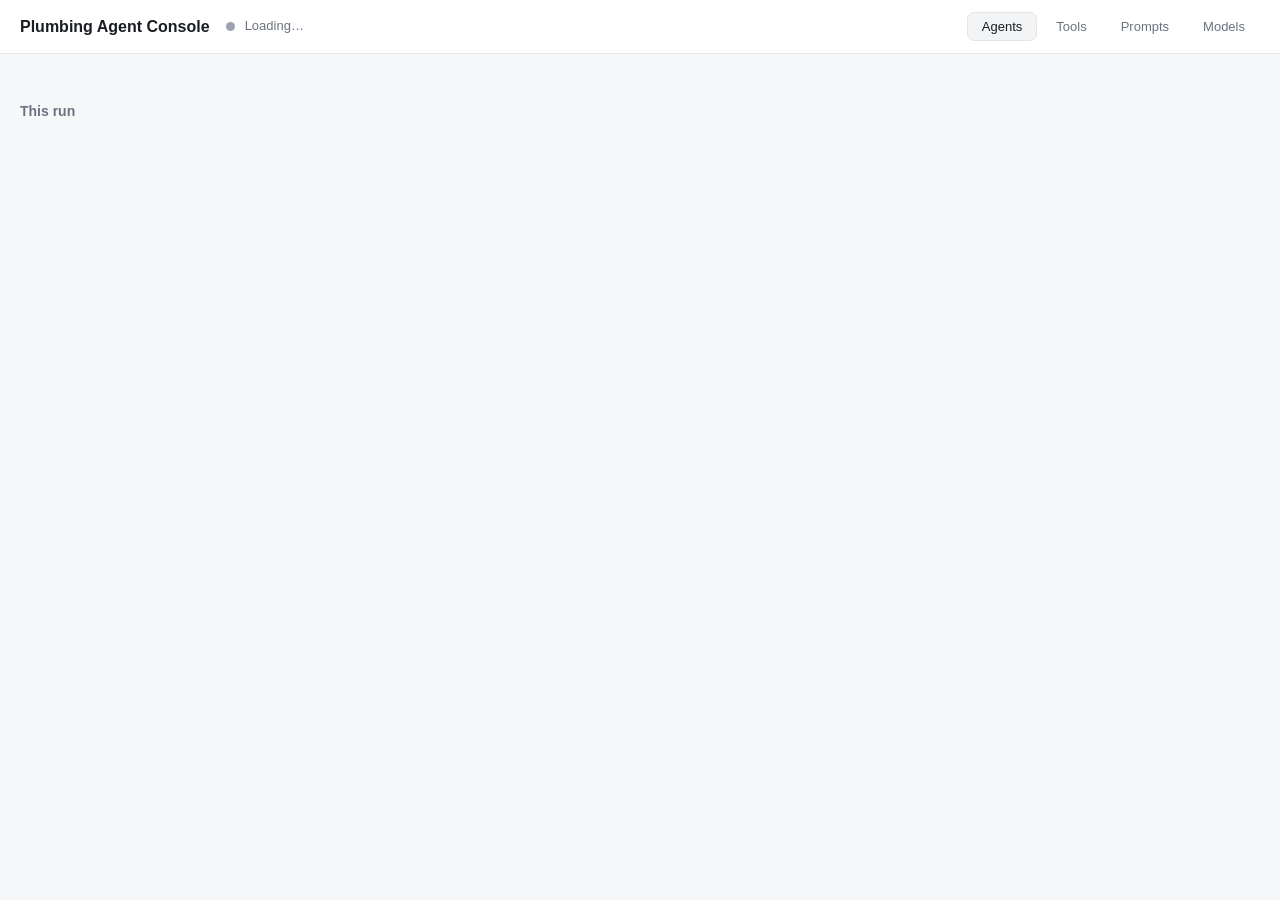
==== src/plumbing/dashboard/index.html @ 82ad8d97 "Multi-agent customer service system with self-healing prompt tests Splits one oversized customer-ser" ====
<!doctype html>
<html lang="en">
<head>
<meta charset="utf-8">
<meta name="viewport" content="width=device-width, initial-scale=1">
<title>Plumbing Agent Console</title>
<style>
  :root {
    --bg: #f6f7f9; --panel: #fff; --border: #e2e5ea; --text: #1a1d21;
    --muted: #6b7280; --accent: #2563eb; --ok: #16a34a; --warn: #d97706;
    --idle: #9ca3af; --danger: #dc2626; --code: #f3f4f6; --planned: #8b5cf6;
  }
  @media (prefers-color-scheme: dark) {
    :root {
      --bg: #0f1115; --panel: #171a20; --border: #2a2f39; --text: #e5e7eb;
      --muted: #9ca3af; --accent: #60a5fa; --ok: #4ade80; --warn: #fbbf24;
      --idle: #6b7280; --danger: #f87171; --code: #1f242c; --planned: #a78bfa;
    }
  }
  * { box-sizing: border-box; }
  body {
    margin: 0; background: var(--bg); color: var(--text);
    font: 14px/1.6 -apple-system, BlinkMacSystemFont, "Segoe UI", Roboto, sans-serif;
  }
  header {
    position: sticky; top: 0; z-index: 10; background: var(--panel);
    border-bottom: 1px solid var(--border); padding: 12px 20px;
    display: flex; align-items: center; gap: 16px; flex-wrap: wrap;
  }
  h1 { font-size: 16px; margin: 0; font-weight: 650; }
  .runbar { display: flex; align-items: center; gap: 10px; font-size: 13px; color: var(--muted); }
  .beat { width: 9px; height: 9px; border-radius: 50%; background: var(--idle); }
  .beat.live { background: var(--ok); animation: pulse 1.2s infinite; }
  @keyframes pulse { 0%,100% { opacity: 1 } 50% { opacity: .25 } }
  nav { margin-left: auto; display: flex; gap: 4px; }
  nav button {
    background: transparent; border: 1px solid transparent; color: var(--muted);
    padding: 6px 14px; border-radius: 7px; cursor: pointer; font-size: 13px;
  }
  nav button.on { background: var(--code); color: var(--text); border-color: var(--border); }
  main { padding: 20px; max-width: 1400px; margin: 0 auto; }
  .grid { display: grid; gap: 14px; grid-template-columns: repeat(auto-fill, minmax(340px, 1fr)); }
  .card { background: var(--panel); border: 1px solid var(--border); border-radius: 11px; padding: 15px; }
  .card.working { border-color: var(--ok); box-shadow: 0 0 0 1px var(--ok); }
  .card h3 { margin: 0; font-size: 15px; display: flex; align-items: center; gap: 8px; flex-wrap: wrap; }
  .dot { width: 9px; height: 9px; border-radius: 50%; background: var(--idle); flex: none; }
  .dot.working { background: var(--ok); animation: pulse 1.2s infinite; }
  .dot.done { background: var(--accent); }
  .tag { font-size: 11px; padding: 2px 7px; border-radius: 20px; border: 1px solid var(--border); color: var(--muted); font-weight: 500; }
  .tag.stub { color: var(--warn); border-color: var(--warn); }
  .tag.entry { color: var(--accent); border-color: var(--accent); }
  .tag.live { color: var(--ok); border-color: var(--ok); }
  .tag.mocked { color: var(--warn); border-color: var(--warn); }
  .tag.planned { color: var(--planned); border-color: var(--planned); }
  .desc { color: var(--muted); font-size: 13px; margin: 9px 0 12px; }
  .meta { display: flex; gap: 14px; font-size: 12px; color: var(--muted); flex-wrap: wrap; }
  .meta b { color: var(--text); font-weight: 600; }
  .chips { margin-top: 10px; display: flex; flex-wrap: wrap; gap: 4px; align-items: center; }
  .chip {
    font-size: 11px; background: var(--code); border-radius: 5px; padding: 2px 6px;
    color: var(--muted); font-family: ui-monospace, monospace;
    display: inline-flex; align-items: center; gap: 5px;
  }
  .chip .x { cursor: pointer; color: var(--danger); font-weight: 700; opacity: .6; }
  .chip .x:hover { opacity: 1; }
  .chip.glob { border: 1px dashed var(--accent); color: var(--accent); }
  .label { font-size: 11px; color: var(--muted); text-transform: uppercase; letter-spacing: .04em; margin-top: 12px; }
  .actions { margin-top: 12px; display: flex; gap: 7px; flex-wrap: wrap; }
  button.act {
    font-size: 12px; padding: 5px 11px; border-radius: 6px; cursor: pointer;
    border: 1px solid var(--border); background: var(--panel); color: var(--text);
  }
  button.act:hover { border-color: var(--accent); color: var(--accent); }
  button.primary { background: var(--accent); color: #fff; border-color: var(--accent); }
  button.primary:disabled { opacity: .5; cursor: not-allowed; }
  .hidden { display: none; }
  .editorhead { display: flex; align-items: center; gap: 12px; margin-bottom: 10px; flex-wrap: wrap; }
  select, input[type=text], input[type=number] {
    background: var(--panel); color: var(--text); border: 1px solid var(--border);
    border-radius: 6px; padding: 6px 9px; font-size: 13px; max-width: 100%;
  }
  textarea {
    width: 100%; min-height: 62vh; background: var(--code); color: var(--text);
    border: 1px solid var(--border); border-radius: 9px; padding: 14px;
    font: 13px/1.65 ui-monospace, SFMono-Regular, Menlo, monospace; resize: vertical;
  }
  .tablewrap { overflow-x: auto; }
  table { width: 100%; border-collapse: collapse; font-size: 13px; }
  th, td { text-align: left; padding: 9px 10px; border-bottom: 1px solid var(--border); vertical-align: top; }
  th { color: var(--muted); font-weight: 600; font-size: 12px; white-space: nowrap; }
  td code { font-family: ui-monospace, monospace; font-size: 12px; white-space: nowrap; }
  .note {
    background: var(--code); border-left: 3px solid var(--warn);
    padding: 11px 14px; border-radius: 0 8px 8px 0; font-size: 13px;
    color: var(--muted); margin: 14px 0;
  }
  .toast {
    position: fixed; bottom: 22px; right: 22px; padding: 11px 18px; border-radius: 9px;
    background: var(--ok); color: #fff; font-size: 13px; opacity: 0;
    transition: opacity .25s; pointer-events: none; z-index: 50; max-width: 60vw;
  }
  .toast.show { opacity: 1; }
  .toast.err { background: var(--danger); }
  h2 { font-size: 14px; margin: 26px 0 10px; color: var(--muted); font-weight: 600; }
  h2:first-child { margin-top: 0; }
  code { font-family: ui-monospace, monospace; background: var(--code); padding: 1px 5px; border-radius: 4px; font-size: 12px; }
  .filters { display: flex; gap: 8px; align-items: center; margin-bottom: 14px; flex-wrap: wrap; }
  .counts { display: flex; gap: 14px; font-size: 12px; color: var(--muted); margin-left: auto; }
</style>
</head>
<body>
<header>
  <h1>Plumbing Agent Console</h1>
  <div class="runbar">
    <span class="beat" id="beat"></span>
    <span id="runinfo">Loading…</span>
  </div>
  <nav>
    <button class="on" data-tab="agents">Agents</button>
    <button data-tab="tools">Tools</button>
    <button data-tab="prompts">Prompts</button>
    <button data-tab="settings">Models</button>
  </nav>
</header>

<main>
  <!-- ============================ AGENTS ============================ -->
  <section id="tab-agents">
    <div class="grid" id="agentgrid"></div>
    <h2>This run</h2>
    <div class="tablewrap"><table id="runtable"><tbody></tbody></table></div>
  </section>

  <!-- ============================ TOOLS ============================= -->
  <section id="tab-tools" class="hidden">
    <div class="filters">
      <input type="text" id="toolsearch" placeholder="Filter by name or description…" style="width:280px">
      <select id="statusfilter">
        <option value="">All statuses</option>
        <option value="live">Live only</option>
        <option value="mocked">Mocked only</option>
        <option value="planned">Planned only</option>
      </select>
      <div class="counts" id="toolcounts"></div>
    </div>
    <div class="note">
      <b>live</b> — wired to a real backend, actions have real effects.
      <b>mocked</b> — a simulator; safe to test against, nothing leaves the process.
      <b>planned</b> — specified but not built, not callable and not grantable.
      Statuses come from <code>config/tool_catalog.yaml</code>; promote a tool to
      <code>live</code> there once its real adapter exists.
    </div>
    <div class="tablewrap"><table id="tooltable"></table></div>
  </section>

  <!-- =========================== PROMPTS ============================ -->
  <section id="tab-prompts" class="hidden">
    <div class="editorhead">
      <select id="fileselect"></select>
      <span id="filemeta" style="color:var(--muted);font-size:12px"></span>
      <button class="act primary" id="save" disabled>Save</button>
      <button class="act" id="reload">Discard changes</button>
    </div>
    <div class="note">
      Saving writes straight to the file under <code>agents/</code> and records a
      timestamped snapshot in <code>prompt_history/</code>, so it can be rolled back.
      The self-healing loop edits the same files — avoid editing here while a loop is running.
    </div>
    <textarea id="editor" spellcheck="false"></textarea>
  </section>

  <!-- =========================== SETTINGS =========================== -->
  <section id="tab-settings" class="hidden">
    <h2>Provider</h2>
    <div class="tablewrap"><table>
      <tbody>
        <tr><th style="width:200px">base_url</th><td><input type="text" id="baseurl" style="width:340px"></td></tr>
        <tr><th>Timeout (seconds)</th><td><input type="number" id="timeout" style="width:110px"></td></tr>
        <tr><th>Max retries</th><td><input type="number" id="retries" style="width:110px"></td></tr>
        <tr><th>API key</th><td id="keystatus"></td></tr>
      </tbody>
    </table></div>

    <div class="note">
      This console neither displays nor accepts an API key — a plaintext credential should
      not travel through a web form. To change it, edit the project's <code>.env</code> file
      and restart anything currently running.
    </div>

    <h2>Models by role</h2>
    <div class="tablewrap"><table>
      <thead><tr><th>Role</th><th>Used for</th><th>Model</th><th>Temperature</th><th>Max tokens</th></tr></thead>
      <tbody id="rolerows"></tbody>
    </table></div>

    <h2>Doctor backend</h2>
    <div class="tablewrap"><table><tbody id="doctorrows"></tbody></table></div>

    <h2>Run limits</h2>
    <div class="tablewrap"><table><tbody id="limitrows"></tbody></table></div>

    <div style="margin-top:16px">
      <button class="act primary" id="savellm">Save model settings</button>
    </div>
  </section>
</main>

<div class="toast" id="toast"></div>

<script>
const ROLE_USE = {
  agent: "Business agents (intake / small_job / …)",
  customer: "Simulated customer (high temperature for variety)",
  technician: "Simulated technician",
  supervisor: "Simulated supervisor",
  judge: "LLM judge (verdicts must be stable, so temperature 0)",
  doctor: "Only used when the doctor backend is 'openai'",
};
const STATUS_TEXT = { working: "working", standby: "standby", done: "finished" };

let state = null, tools = null, currentFile = null, original = "", dirty = false;

const $ = (id) => document.getElementById(id);
const esc = (s) => String(s ?? "").replace(/[&<>"]/g, (c) =>
  ({ "&": "&amp;", "<": "&lt;", ">": "&gt;", '"': "&quot;" }[c]));

function toast(msg, isError) {
  const el = $("toast");
  el.textContent = msg;
  el.className = "toast show" + (isError ? " err" : "");
  setTimeout(() => (el.className = "toast"), 3200);
}

async function api(path, body) {
  const res = await fetch(path, body ? {
    method: "POST", headers: { "Content-Type": "application/json" },
    body: JSON.stringify(body),
  } : undefined);
  return res.json();
}

// ---------------- tabs ----------------
document.querySelectorAll("nav button").forEach((btn) => {
  btn.onclick = () => {
    document.querySelectorAll("nav button").forEach((b) => b.classList.remove("on"));
    btn.classList.add("on");
    ["agents", "tools", "prompts", "settings"].forEach((t) =>
      $("tab-" + t).classList.toggle("hidden", t !== btn.dataset.tab));
    if (btn.dataset.tab === "tools") loadTools();
  };
});

// ---------------- state ----------------
async function refresh() {
  try { state = await api("/api/state"); } catch (e) { return; }
  renderRunbar();
  renderAgents();
  if (!currentFile) initPrompts();
  if (!$("baseurl").value) renderSettings();
}

function renderRunbar() {
  const live = state.live || {};
  $("beat").className = "beat" + (live.running ? " live" : "");
  if (live.running) {
    $("runinfo").textContent =
      `Running ${live.scenario_id} · ${live.active_agent || "—"} working · turn ${live.turn || 0}` +
      ` · last tool ${live.last_tool || "—"}`;
  } else if (live.scenario_id) {
    const r = live.result === "pass" ? "passed" : live.result === "fail" ? "failed" : "ended";
    $("runinfo").textContent = `Idle · last run ${live.scenario_id} ${r}`;
  } else {
    $("runinfo").textContent = "Idle · no scenario has run yet";
  }
}

function renderAgents() {
  $("agentgrid").innerHTML = state.agents.map((a) => `
    <div class="card ${a.status === "working" ? "working" : ""}">
      <h3>
        <span class="dot ${a.status}"></span>${esc(a.name)}
        ${a.is_entry ? '<span class="tag entry">entry</span>' : ""}
        ${a.is_stub ? '<span class="tag stub">scaffold</span>' : '<span class="tag">implemented</span>'}
        <span style="margin-left:auto;font-size:12px;color:var(--muted);font-weight:400">
          ${STATUS_TEXT[a.status]}</span>
      </h3>
      <div class="desc">${esc(a.description)}</div>
      <div class="meta">
        <span>prompt <b>${a.prompt_chars}</b> chars</span>
        <span>assembled <b>${a.assembled_chars}</b></span>
        <span>tools <b>${a.tools.length}</b></span>
        <span>this run <b>${a.turns}</b> turns / <b>${a.tool_calls}</b> calls</span>
      </div>
      ${a.tool_error ? `<div class="desc" style="color:var(--danger)">Allow-list error: ${esc(a.tool_error)}</div>` : ""}

      <div class="label">Granted tools (${a.patterns.length} rules → ${a.tools.length} tools)</div>
      <div class="chips" id="grants-${esc(a.name)}">
        ${a.patterns.map((p) => `<span class="chip ${p.includes("*") ? "glob" : ""}">${esc(p)}<span class="x"
             onclick="removeTool('${esc(a.name)}','${esc(p)}')" title="Revoke">&times;</span></span>`).join("")}
      </div>
      <div class="chips">
        <select id="addsel-${esc(a.name)}" style="font-size:12px;max-width:230px"></select>
        <button class="act" onclick="addTool('${esc(a.name)}')">Grant</button>
      </div>

      ${a.handoff_to.length
        ? `<div class="label">Can hand off to</div><div class="chips">${a.handoff_to
            .map((t) => `<span class="chip">${esc(t)}</span>`).join("")}</div>`
        : `<div class="label">Handoff</div><div class="chips"><span class="chip">none — must finish the job itself</span></div>`}

      <div class="actions">
        <button class="act" onclick="openFile('${esc(a.prompt_file)}')">Edit prompt</button>
        <button class="act" onclick="showAssembled('${esc(a.name)}')">View assembled</button>
      </div>
    </div>`).join("");
  populateAddSelects();
}

// ---------------- tool grants ----------------
async function ensureTools() {
  if (!tools) tools = await api("/api/tools");
  return tools;
}

async function populateAddSelects() {
  const data = await ensureTools();
  const grantable = data.tools.filter((t) => t.grantable).map((t) => t.name);
  const namespaces = [...new Set(grantable.map((n) => n.split(".")[0]))];
  for (const agent of state.agents) {
    const sel = $("addsel-" + agent.name);
    if (!sel) continue;
    const held = new Set(agent.tools);
    const options = [
      ...namespaces.map((ns) => `${ns}.*`),
      ...grantable.filter((n) => !held.has(n)),
    ].filter((v) => !agent.patterns.includes(v));
    sel.innerHTML = `<option value="">Add a tool or namespace…</option>` +
      options.map((o) => `<option value="${esc(o)}">${esc(o)}</option>`).join("");
  }
}

window.addTool = async (agent) => {
  const sel = $("addsel-" + agent);
  const value = sel && sel.value;
  if (!value) return toast("Pick a tool first", true);
  const row = state.agents.find((a) => a.name === agent);
  await writeGrants(agent, [...row.patterns, value]);
};

window.removeTool = async (agent, pattern) => {
  const row = state.agents.find((a) => a.name === agent);
  const next = row.patterns.filter((p) => p !== pattern);
  if (!next.length) return toast("An agent needs at least one tool", true);
  await writeGrants(agent, next);
};

async function writeGrants(agent, patterns) {
  const res = await api("/api/agent-tools", { agent, tools: patterns });
  if (res.error) return toast(res.error, true);
  toast(`${agent}: ${res.patterns.length} rules → ${res.resolved} tools`);
  tools = null;
  await refresh();
}

// ---------------- tools tab ----------------
async function loadTools() {
  const data = await ensureTools();
  const counts = data.counts || {};
  $("toolcounts").innerHTML =
    `<span><b style="color:var(--ok)">${counts.live || 0}</b> live</span>` +
    `<span><b style="color:var(--warn)">${counts.mocked || 0}</b> mocked</span>` +
    `<span><b style="color:var(--planned)">${counts.planned || 0}</b> planned</span>`;
  renderToolTable();
}

function renderToolTable() {
  const q = ($("toolsearch").value || "").toLowerCase();
  const status = $("statusfilter").value;
  const rows = tools.tools.filter((t) =>
    (!status || t.status === status) &&
    (!q || t.name.toLowerCase().includes(q) || (t.description || "").toLowerCase().includes(q)));

  const byNs = {};
  rows.forEach((t) => (byNs[t.namespace] = byNs[t.namespace] || []).push(t));

  $("tooltable").innerHTML =
    `<thead><tr><th style="width:230px">Tool</th><th style="width:90px">Status</th>
       <th>Description</th><th style="width:170px">Parameters</th>
       <th style="width:190px">Granted to</th></tr></thead>` +
    Object.keys(byNs).sort().map((ns) => `
      <tbody>
        <tr><td colspan="5" style="background:var(--code);font-weight:600;font-size:12px">
          ${esc(ns)}</td></tr>
        ${byNs[ns].map((t) => `
          <tr>
            <td><code>${esc(t.name)}</code></td>
            <td><span class="tag ${t.status}">${t.status}</span></td>
            <td style="color:var(--muted)">${esc(t.description)}
              ${t.note ? `<div style="margin-top:4px;font-size:12px;color:var(--planned)">${esc(t.note)}</div>` : ""}</td>
            <td style="font-size:12px;color:var(--muted)">${
              t.parameters.length
                ? t.parameters.map((p) => (t.required.includes(p) ? `<b>${esc(p)}</b>` : esc(p))).join(", ")
                : "—"}</td>
            <td>${t.granted_to && t.granted_to.length
                ? t.granted_to.map((a) => `<span class="chip">${esc(a)}</span>`).join(" ")
                : '<span style="color:var(--muted);font-size:12px">not granted</span>'}</td>
          </tr>`).join("")}
      </tbody>`).join("");
}

$("toolsearch").oninput = () => tools && renderToolTable();
$("statusfilter").onchange = () => tools && renderToolTable();

// ---------------- run table ----------------
function renderRunTable() {}

// ---------------- prompts ----------------
function initPrompts() {
  $("fileselect").innerHTML = state.prompt_files.map((f) =>
    `<option value="${esc(f.file)}">${f.kind === "shared" ? "[shared] " : ""}${esc(f.file)} — ${esc(f.owner)}</option>`
  ).join("");
  $("fileselect").onchange = () => loadFile($("fileselect").value);
  loadFile(state.prompt_files[0].file);
}

async function loadFile(file) {
  const data = await api("/api/prompt?file=" + encodeURIComponent(file));
  if (data.error) return toast(data.error, true);
  currentFile = file;
  original = data.content;
  $("editor").value = data.content;
  $("fileselect").value = file;
  $("editor").readOnly = false;
  markDirty(false);
}

window.openFile = (file) => {
  document.querySelector('nav button[data-tab="prompts"]').click();
  loadFile(file);
};

window.showAssembled = async (agent) => {
  const data = await api("/api/assembled?agent=" + encodeURIComponent(agent));
  if (data.error) return toast(data.error, true);
  document.querySelector('nav button[data-tab="prompts"]').click();
  currentFile = null;
  $("editor").value = data.content;
  $("editor").readOnly = true;
  $("filemeta").textContent =
    `${agent} — full assembled system prompt (shared fragments + own prompt + runtime context) · read only`;
  $("save").disabled = true;
};

function markDirty(isDirty) {
  dirty = isDirty;
  $("save").disabled = !isDirty;
  $("filemeta").textContent = currentFile
    ? `${$("editor").value.length} chars${isDirty ? " · unsaved" : " · saved"}`
    : "";
}

$("editor").oninput = () => { if (currentFile) markDirty($("editor").value !== original); };
$("reload").onclick = () => currentFile && loadFile(currentFile);

$("save").onclick = async () => {
  const res = await api("/api/prompt", { file: currentFile, content: $("editor").value });
  if (res.error) return toast(res.error, true);
  original = $("editor").value;
  markDirty(false);
  toast(res.saved ? `Saved. Snapshot: ${res.history}` : res.message);
  refresh();
};

window.onbeforeunload = (e) => { if (dirty) { e.preventDefault(); return ""; } };

// ---------------- settings ----------------
function renderSettings() {
  const llm = state.llm;
  $("baseurl").value = llm.provider.base_url;
  $("timeout").value = llm.provider.timeout_seconds;
  $("retries").value = llm.provider.max_retries;
  $("keystatus").innerHTML = llm.api_key_configured
    ? `<span style="color:var(--ok)">configured</span>
       <span style="color:var(--muted)">(env var <code>${esc(llm.api_key_env)}</code>,
       ${llm.api_key_length} characters, value not shown)</span>`
    : `<span style="color:var(--danger)">not configured</span>
       <span style="color:var(--muted)">set <code>${esc(llm.api_key_env)}</code> in .env</span>`;

  $("rolerows").innerHTML = Object.entries(llm.roles).map(([role, s]) => `
    <tr>
      <td><b>${esc(role)}</b></td>
      <td style="color:var(--muted);font-size:12px">${esc(ROLE_USE[role] || "")}</td>
      <td><input type="text" data-role="${esc(role)}" data-k="model" value="${esc(s.model)}" style="width:190px"></td>
      <td><input type="number" step="0.1" min="0" max="2" data-role="${esc(role)}" data-k="temperature" value="${s.temperature}" style="width:80px"></td>
      <td><input type="number" step="100" data-role="${esc(role)}" data-k="max_tokens" value="${s.max_tokens}" style="width:100px"></td>
    </tr>`).join("");

  const d = llm.doctor_backend || {};
  $("doctorrows").innerHTML = `
    <tr><th style="width:200px">kind</th><td>
      <select id="doctorkind">
        <option value="claude_cli"${d.kind === "claude_cli" ? " selected" : ""}>claude_cli — shell out to the Claude Code CLI, edits files directly</option>
        <option value="openai"${d.kind === "openai" ? " selected" : ""}>openai — one-shot JSON patch from the doctor role above</option>
      </select></td></tr>
    <tr><th>model</th><td><input type="text" id="doctormodel" value="${esc(d.model || "")}" style="width:200px"></td></tr>
    <tr><th>timeout (seconds)</th><td><input type="number" id="doctortimeout" value="${d.timeout_seconds || 900}" style="width:110px"></td></tr>`;

  $("limitrows").innerHTML = Object.entries(llm.limits).map(([k, v]) => `
    <tr><th style="width:260px">${esc(k)}</th>
        <td><input type="number" data-limit="${esc(k)}" value="${v}" style="width:110px"></td></tr>`).join("");
}

$("savellm").onclick = async () => {
  const roles = {};
  document.querySelectorAll("#rolerows input").forEach((el) => {
    const r = el.dataset.role;
    roles[r] = roles[r] || {};
    roles[r][el.dataset.k] = el.type === "number" ? Number(el.value) : el.value;
  });
  const limits = {};
  document.querySelectorAll("#limitrows input").forEach((el) => {
    limits[el.dataset.limit] = Number(el.value);
  });
  const res = await api("/api/llm", {
    provider: {
      base_url: $("baseurl").value,
      timeout_seconds: Number($("timeout").value),
      max_retries: Number($("retries").value),
    },
    roles, limits,
    doctor_backend: {
      kind: $("doctorkind").value,
      model: $("doctormodel").value,
      timeout_seconds: Number($("doctortimeout").value),
    },
  });
  toast(res.error || "Saved to config/llm.yaml", !!res.error);
};

refresh();
setInterval(refresh, 2000);
</script>
</body>
</html>
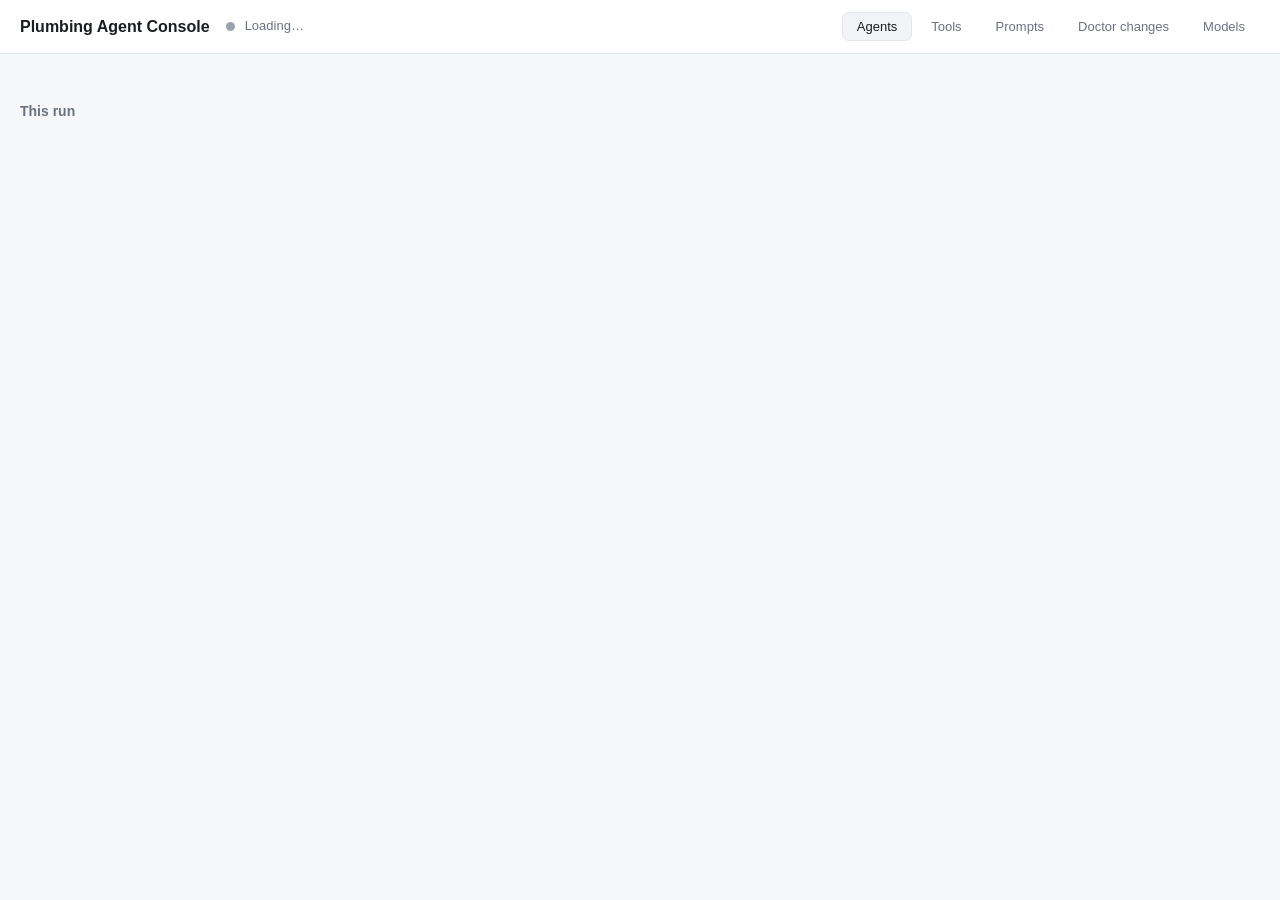
==== commit 30da0dd4: "Show doctor's prompt changes in the console The five agent prompts were written and reviewed by a pe" ====
--- a/src/plumbing/dashboard/index.html
+++ b/src/plumbing/dashboard/index.html
@@ -119,6 +119,7 @@
     <button class="on" data-tab="agents">Agents</button>
     <button data-tab="tools">Tools</button>
     <button data-tab="prompts">Prompts</button>
+    <button data-tab="changes">Doctor changes</button>
     <button data-tab="settings">Models</button>
   </nav>
 </header>
@@ -169,6 +170,27 @@
     <textarea id="editor" spellcheck="false"></textarea>
   </section>
 
+
+  <!-- ======================== DOCTOR CHANGES ======================== -->
+  <section id="tab-changes" class="hidden">
+    <div class="note">
+      Every edit the self-healing loop has made to a prompt. <b>Live</b> changes are in the
+      files right now; <b>reverted</b> ones were tried and rolled back because they did not
+      fix the scenario or broke another one. The prompts you reviewed are the baseline —
+      this is everything that happened to them since.
+    </div>
+    <div id="changesummary" class="note"></div>
+    <div class="tablewrap"><table id="changetable"></table></div>
+    <div id="changedetail" class="hidden">
+      <div class="editorhead">
+        <b id="cd-title"></b>
+        <button class="act" id="cd-close">Close</button>
+      </div>
+      <div id="cd-reason" class="note"></div>
+      <div id="cd-diffs"></div>
+    </div>
+  </section>
+
   <!-- =========================== SETTINGS =========================== -->
   <section id="tab-settings" class="hidden">
     <h2>Provider</h2>
@@ -244,9 +266,10 @@
   btn.onclick = () => {
     document.querySelectorAll("nav button").forEach((b) => b.classList.remove("on"));
     btn.classList.add("on");
-    ["agents", "tools", "prompts", "settings"].forEach((t) =>
+    ["agents", "tools", "prompts", "changes", "settings"].forEach((t) =>
       $("tab-" + t).classList.toggle("hidden", t !== btn.dataset.tab));
     if (btn.dataset.tab === "tools") loadTools();
+    if (btn.dataset.tab === "changes") loadChanges();
   };
 });
 
@@ -363,6 +386,55 @@
 }
 
 // ---------------- tools tab ----------------
+// ---------------- doctor changes ----------------
+const esc = (t) => String(t ?? "").replace(/[&<>"]/g,
+  (c) => ({ "&": "&amp;", "<": "&lt;", ">": "&gt;", '"': "&quot;" }[c]));
+
+async function loadChanges() {
+  let rows;
+  try { rows = await api("/api/prompt-changes"); } catch (e) { return; }
+  const live = rows.filter((r) => r.kept).length;
+  $("changesummary").innerHTML = rows.length
+    ? `<b>${live} live</b>, ${rows.length - live} reverted, ${rows.length} attempted.`
+    : "The self-healing loop has not changed any prompt yet.";
+
+  $("changetable").innerHTML =
+    `<thead><tr><th>When</th><th>Status</th><th>File</th><th>Triggered by</th><th>Why</th></tr></thead><tbody>` +
+    rows.map((r) => `<tr class="crow" data-id="${esc(r.id)}" style="cursor:pointer">
+      <td>${esc(r.when)}</td>
+      <td>${r.kept ? '<span class="pill ok">live</span>'
+                   : '<span class="pill">reverted</span>'}</td>
+      <td>${r.files.map((f) => `<code>${esc(f)}</code>`).join(" ")}</td>
+      <td><code>${esc(r.scenario)}</code></td>
+      <td>${esc(r.reason)}</td></tr>`).join("") + "</tbody>";
+
+  document.querySelectorAll("#changetable .crow").forEach((tr) => {
+    tr.onclick = () => showChange(tr.dataset.id);
+  });
+}
+
+async function showChange(id) {
+  let rec;
+  try { rec = await api("/api/prompt-change?id=" + encodeURIComponent(id)); } catch (e) { return; }
+  $("cd-title").textContent = `${rec.when} — ${rec.kept ? "live" : "reverted"}`;
+  $("cd-reason").innerHTML =
+    `<b>Triggered by</b> <code>${esc(rec.scenario)}</code><br><br>${esc(rec.reason)}`;
+  $("cd-diffs").innerHTML = Object.entries(rec.diffs || {}).map(([file, sides]) => `
+    <h2>${esc(file)}</h2>
+    <div class="tablewrap"><table><thead><tr>
+      <th style="width:50%">before</th><th style="width:50%">after</th></tr></thead>
+      <tbody><tr>
+        <td><pre style="white-space:pre-wrap;font-size:12px;margin:0">${esc(sides.before || "")}</pre></td>
+        <td><pre style="white-space:pre-wrap;font-size:12px;margin:0">${esc(sides.after || "")}</pre></td>
+      </tr></tbody></table></div>`).join("");
+  $("changedetail").classList.remove("hidden");
+  $("changedetail").scrollIntoView({ behavior: "smooth" });
+}
+
+document.addEventListener("click", (e) => {
+  if (e.target && e.target.id === "cd-close") $("changedetail").classList.add("hidden");
+});
+
 async function loadTools() {
   const data = await ensureTools();
   const counts = data.counts || {};
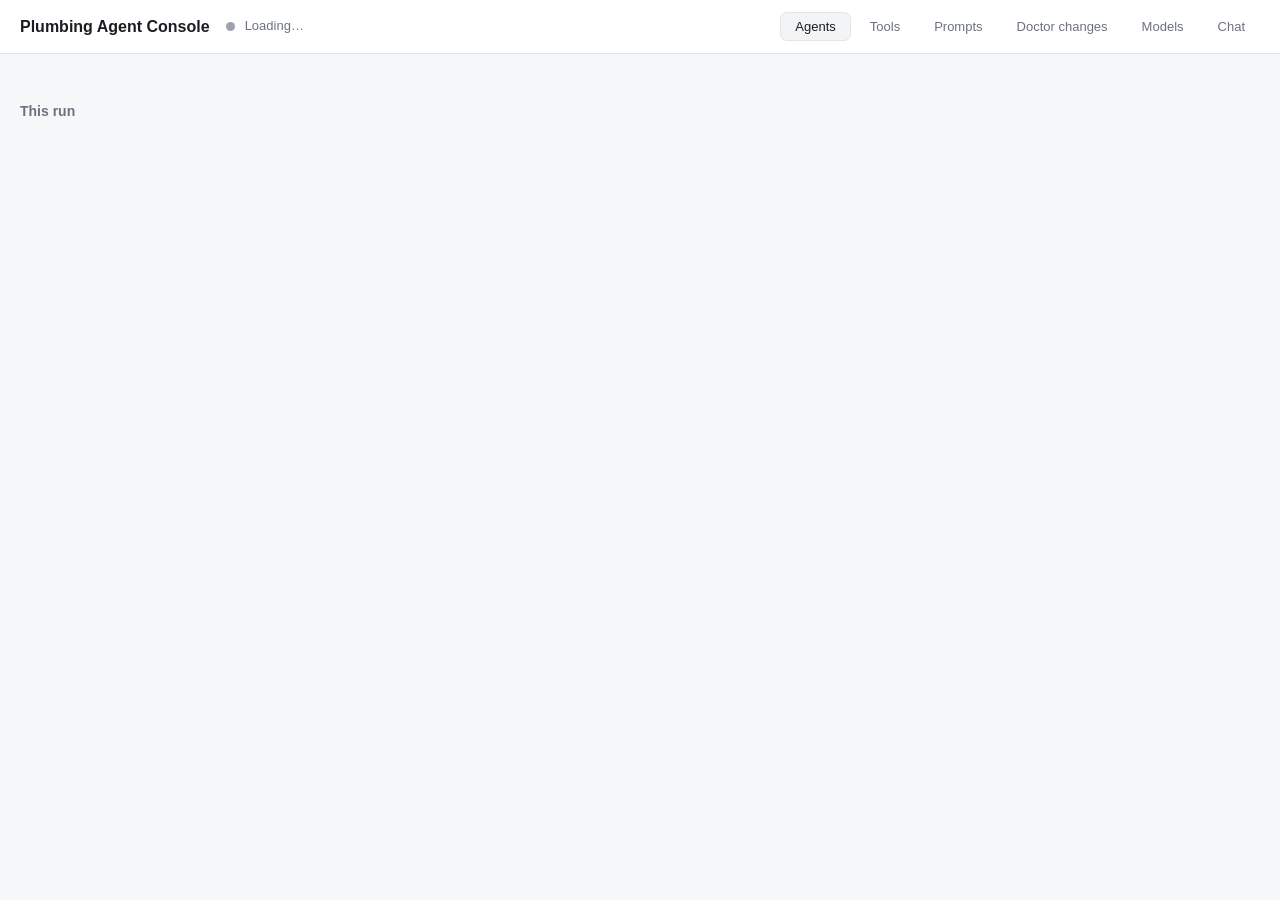
==== commit ce504ad6: "Merge work/console-chat: chat with the agent from the console, with timings Co-Authored-By: Claude O" ====
--- a/src/plumbing/dashboard/index.html
+++ b/src/plumbing/dashboard/index.html
@@ -74,6 +74,27 @@
   button.primary { background: var(--accent); color: #fff; border-color: var(--accent); }
   button.primary:disabled { opacity: .5; cursor: not-allowed; }
   .hidden { display: none; }
+  .muted { color: var(--muted); font-size: 13px; line-height: 1.55; }
+
+  .chatlog {
+    background: var(--panel); border: 1px solid var(--border); border-radius: 10px;
+    padding: 16px; height: 52vh; overflow-y: auto;
+    display: flex; flex-direction: column; gap: 12px;
+  }
+  .msg { max-width: 74%; padding: 10px 14px; border-radius: 14px; font-size: 14px;
+         line-height: 1.5; white-space: pre-wrap; }
+  .msg.me  { align-self: flex-end; background: var(--accent); color: #fff; }
+  .msg.bot { align-self: flex-start; background: var(--code); color: var(--text); }
+  .msg.sys { align-self: center; background: transparent; color: var(--muted);
+             font-size: 12px; max-width: 90%; text-align: center; }
+  /* The timing under each reply is the point of this tab, not decoration. */
+  .timing { align-self: flex-start; max-width: 74%; font-size: 12px; color: var(--muted);
+            font-family: ui-monospace, Menlo, monospace; line-height: 1.5;
+            margin: -6px 0 2px 4px; }
+  .timing b { color: var(--text); font-weight: 600; }
+  .timing .over { color: var(--danger); }
+  .chatbar { display: flex; gap: 10px; margin-top: 14px; }
+  .chatbar input { flex: 1; }
   .editorhead { display: flex; align-items: center; gap: 12px; margin-bottom: 10px; flex-wrap: wrap; }
   select, input[type=text], input[type=number] {
     background: var(--panel); color: var(--text); border: 1px solid var(--border);
@@ -121,6 +142,7 @@
     <button data-tab="prompts">Prompts</button>
     <button data-tab="changes">Doctor changes</button>
     <button data-tab="settings">Models</button>
+    <button data-tab="chat">Chat</button>
   </nav>
 </header>
 
@@ -130,6 +152,25 @@
     <div class="grid" id="agentgrid"></div>
     <h2>This run</h2>
     <div class="tablewrap"><table id="runtable"><tbody></tbody></table></div>
+  </section>
+
+  <!-- ============================= CHAT ============================= -->
+  <section id="tab-chat" class="hidden">
+    <p class="muted" style="margin:0 0 14px">
+      The same conversation code production runs, with the same two agents. Every tool here
+      is the simulator — this process has no live switches set, so nothing leaves the
+      machine and nothing is booked in anybody's real diary.
+      <strong>Each reply shows how long it took and what the model asked for</strong>, which
+      is the only way to tell a slow model from a long tool chain.
+    </p>
+    <div id="chatlog" class="chatlog"></div>
+    <div class="chatbar">
+      <input id="chatinput" placeholder="the tap under my kitchen sink is dripping" autocomplete="off">
+      <button id="chatsend" class="primary">Send</button>
+      <input id="chatphone" placeholder="phone (optional)" autocomplete="off"
+             style="flex:none;width:170px" title="Production takes the number on the form, so the agent starts by looking the customer up. Leave this blank and it will ask for one instead — a much shorter first turn, and not what a customer experiences.">
+      <button id="chatreset">Start over</button>
+    </div>
   </section>
 
   <!-- ============================ TOOLS ============================= -->
@@ -266,7 +307,7 @@
   btn.onclick = () => {
     document.querySelectorAll("nav button").forEach((b) => b.classList.remove("on"));
     btn.classList.add("on");
-    ["agents", "tools", "prompts", "changes", "settings"].forEach((t) =>
+    ["agents", "tools", "prompts", "changes", "settings", "chat"].forEach((t) =>
       $("tab-" + t).classList.toggle("hidden", t !== btn.dataset.tab));
     if (btn.dataset.tab === "tools") loadTools();
     if (btn.dataset.tab === "changes") loadChanges();
@@ -387,8 +428,8 @@
 
 // ---------------- tools tab ----------------
 // ---------------- doctor changes ----------------
-const esc = (t) => String(t ?? "").replace(/[&<>"]/g,
-  (c) => ({ "&": "&amp;", "<": "&lt;", ">": "&gt;", '"': "&quot;" }[c]));
+// (esc lives at the top; a second `const esc` here was a SyntaxError, and a SyntaxError
+//  anywhere in a script stops the whole script — no tabs, no data, nothing.)
 
 async function loadChanges() {
   let rows;
@@ -609,6 +650,101 @@
   toast(res.error || "Saved to config/llm.yaml", !!res.error);
 };
 
+/* ============================= CHAT ============================== */
+/* A turn can take minutes, so the request is simply left to run — this console is on
+   localhost with nothing in between that could time it out. What matters is that the
+   waiting is visible and honest: the dots stay up, and when the reply lands it is
+   followed by where the time actually went. */
+
+const BUDGET = 20;            /* seconds per exchange the user considers acceptable */
+
+function chatBubble(who, text) {
+  const el = document.createElement("div");
+  el.className = "msg " + who;
+  el.textContent = text;
+  $("chatlog").appendChild(el);
+  $("chatlog").scrollTop = $("chatlog").scrollHeight;
+  return el;
+}
+
+function chatTiming(data) {
+  const el = document.createElement("div");
+  el.className = "timing";
+  const over = data.seconds > BUDGET ? ' <span class="over">over budget</span>' : "";
+  const lines = (data.calls || []).map((c, i) => {
+    const what = c.tools.length ? c.tools.join(", ") : "wrote the reply";
+    return `  ${String(i + 1).padStart(2)}. ${String(c.seconds).padStart(5)}s  ${what}`;
+  });
+  el.innerHTML =
+    `<b>${data.seconds}s</b> · ${(data.calls || []).length} model call(s)` + over +
+    (data.agent ? ` · ${data.agent}` : "") + (data.ticket ? ` · ${data.ticket}` : "") +
+    (lines.length ? "<br>" + lines.join("<br>").replace(/ /g, "&nbsp;") : "");
+  $("chatlog").appendChild(el);
+  $("chatlog").scrollTop = $("chatlog").scrollHeight;
+}
+
+let chatBusy = false;
+
+async function chatSend() {
+  const input = $("chatinput");
+  const text = input.value.trim();
+  if (!text || chatBusy) return;
+  input.value = "";
+  chatBubble("me", text);
+
+  chatBusy = true;
+  $("chatsend").disabled = true;
+  const waiting = chatBubble("bot", "· · ·");
+  waiting.style.opacity = ".6";
+  const started = Date.now();
+  const tick = setInterval(() => {
+    waiting.textContent = "· · ·  " + Math.round((Date.now() - started) / 1000) + "s";
+  }, 1000);
+
+  try {
+    const response = await fetch("/api/chat", {
+      method: "POST",
+      headers: { "Content-Type": "application/json" },
+      body: JSON.stringify({ text }),
+    });
+    const data = await response.json();
+    clearInterval(tick);
+    waiting.remove();
+    if (data.error) {
+      chatBubble("sys", data.error);
+    } else {
+      chatBubble("bot", data.reply || "(the agent said nothing)");
+      chatTiming(data);
+      if (data.closed) chatBubble("sys", "the agent closed this conversation");
+    }
+  } catch (e) {
+    clearInterval(tick);
+    waiting.remove();
+    chatBubble("sys", "The console could not reach the agent: " + e);
+  } finally {
+    chatBusy = false;
+    $("chatsend").disabled = false;
+    input.focus();
+  }
+}
+
+$("chatsend").onclick = chatSend;
+$("chatinput").addEventListener("keydown", (e) => {
+  if (e.key === "Enter") { e.preventDefault(); chatSend(); }
+});
+$("chatreset").onclick = async () => {
+  const phone = $("chatphone").value.trim();
+  await fetch("/api/chat/reset", {
+    method: "POST",
+    headers: { "Content-Type": "application/json" },
+    body: JSON.stringify({ phone }),
+  });
+  $("chatlog").innerHTML = "";
+  chatBubble("sys", phone
+    ? "fresh conversation, starting from " + phone + " — the agent looks the customer up first, as it does in production"
+    : "fresh conversation with no number — the agent will ask for one, which makes the first turn much shorter than a real one");
+};
+
 refresh();
 setInterval(refresh, 2000);
 </script>
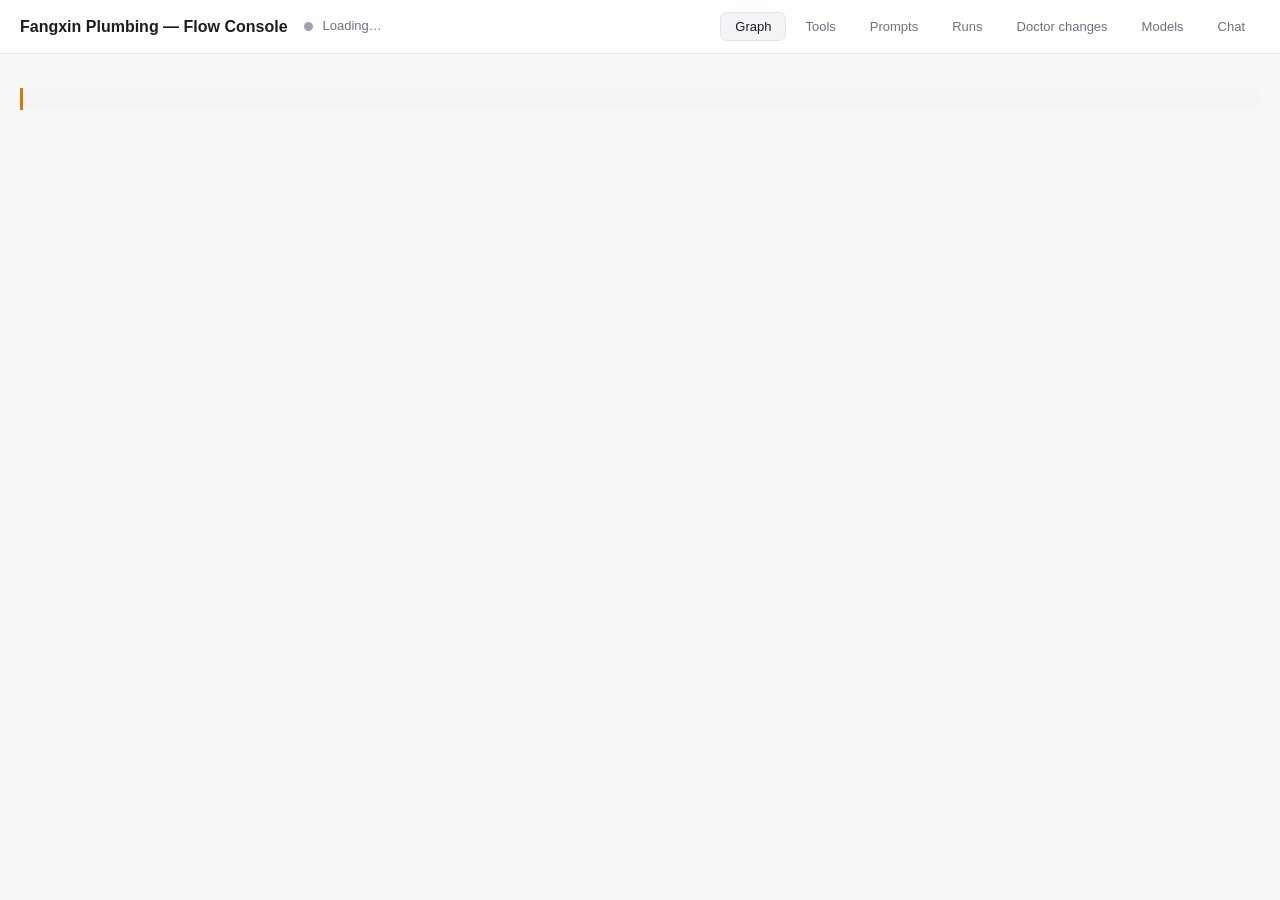
==== commit d0449522: "Snapshot the first two generations before removing them The multi-agent original (src/, agents/, con" ====
--- a/src/plumbing/dashboard/index.html
+++ b/src/plumbing/dashboard/index.html
@@ -3,7 +3,7 @@
 <head>
 <meta charset="utf-8">
 <meta name="viewport" content="width=device-width, initial-scale=1">
-<title>Plumbing Agent Console</title>
+<title>Fangxin Plumbing — Flow Console</title>
 <style>
   :root {
     --bg: #f6f7f9; --panel: #fff; --border: #e2e5ea; --text: #1a1d21;
@@ -127,19 +127,117 @@
   code { font-family: ui-monospace, monospace; background: var(--code); padding: 1px 5px; border-radius: 4px; font-size: 12px; }
   .filters { display: flex; gap: 8px; align-items: center; margin-bottom: 14px; flex-wrap: wrap; }
   .counts { display: flex; gap: 14px; font-size: 12px; color: var(--muted); margin-left: auto; }
+
+  /* ---- the graph ----
+     Cards are ordered the way a conversation meets them, and each says where it goes
+     next. A picture of the whole graph would be prettier and would not answer the
+     question anybody actually has, which is what this one node holds. */
+  .card.entry { border-color: var(--accent); }
+  .card.terminal { border-left: 3px solid var(--ok); }
+  .step { font-family: ui-monospace, monospace; font-size: 11px; color: var(--muted);
+          background: var(--code); border-radius: 5px; padding: 1px 6px; flex: none; }
+  .goal { font-size: 13px; margin: 10px 0 2px; }
+  .exits { margin-top: 10px; font-size: 12px; display: flex; flex-direction: column; gap: 3px; }
+  .exits .row { display: flex; gap: 8px; align-items: baseline; }
+  .exits .outcome { font-family: ui-monospace, monospace; color: var(--muted); min-width: 108px; }
+  .exits a { color: var(--accent); text-decoration: none; cursor: pointer; font-family: ui-monospace, monospace; }
+  .exits a:hover { text-decoration: underline; }
+  .bar { height: 4px; border-radius: 3px; background: var(--code); overflow: hidden; margin-top: 3px; }
+  .bar > i { display: block; height: 100%; background: var(--accent); }
+  .switches { display: flex; gap: 6px; flex-wrap: wrap; }
+  .split { display: grid; gap: 14px; grid-template-columns: 1fr 1fr; }
+  @media (max-width: 900px) { .split { grid-template-columns: 1fr; } }
+  pre.dump { background: var(--code); border: 1px solid var(--border); border-radius: 9px;
+             padding: 14px; overflow: auto; max-height: 62vh;
+             font: 12px/1.6 ui-monospace, Menlo, monospace; white-space: pre-wrap; }
+
+  /* ---- status lights ----
+     Four states, and the one worth a colour of its own is `blocked`: switched on and
+     unable to reach anything. The agent will call it, be refused, and stop dead in the
+     middle of somebody's booking — which from outside looks like the model failing. */
+  .lamp { width: 9px; height: 9px; border-radius: 50%; flex: none; display: inline-block;
+          background: var(--idle); vertical-align: middle; }
+  .lamp.live    { background: var(--ok); box-shadow: 0 0 0 3px color-mix(in srgb, var(--ok) 22%, transparent); }
+  .lamp.blocked { background: var(--danger); animation: pulse 1.2s infinite; }
+  .lamp.simulated { background: var(--warn); }
+  .lamp.local   { background: transparent; border: 1px solid var(--border); }
+  .lampcell { display: flex; align-items: center; gap: 7px; white-space: nowrap; }
+
+  /* ---- the switches ----
+     Deliberately not styled to look casual. Turning these on sends real texts to real
+     people, and the panel says so in the one place somebody is about to click. */
+  .switchbox { background: var(--panel); border: 1px solid var(--border);
+               border-radius: 11px; padding: 15px; margin-bottom: 14px; }
+  .switchbox.armed { border-color: var(--danger); box-shadow: 0 0 0 1px var(--danger); }
+  .switchhead { display: flex; align-items: center; gap: 12px; flex-wrap: wrap; }
+  .switchhead h3 { margin: 0; font-size: 15px; }
+  .services { display: grid; gap: 8px; margin-top: 13px;
+              grid-template-columns: repeat(auto-fill, minmax(290px, 1fr)); }
+  .service { display: flex; align-items: center; gap: 9px; font-size: 13px;
+             border: 1px solid var(--border); border-radius: 8px; padding: 9px 11px; }
+  .service .why { font-size: 11px; color: var(--danger); }
+  .service .tools { font-size: 11px; color: var(--muted); font-family: ui-monospace, monospace; }
+  .toggle { position: relative; width: 38px; height: 21px; flex: none; cursor: pointer;
+            background: var(--border); border-radius: 20px; transition: background .18s; }
+  .toggle::after { content: ""; position: absolute; top: 3px; left: 3px; width: 15px;
+                   height: 15px; border-radius: 50%; background: #fff; transition: left .18s; }
+  .toggle.on { background: var(--danger); }
+  .toggle.on::after { left: 20px; }
+  .toggle.big { width: 52px; height: 28px; }
+  .toggle.big::after { width: 22px; height: 22px; top: 3px; left: 3px; }
+  .toggle.big.on::after { left: 27px; }
+
+  /* ---- the working indicator ----
+     It exists because a turn is twenty to forty seconds of real work and, without it,
+     that is indistinguishable from a system that has died. It shows what the agent is
+     actually doing and which step is doing it — and it is removed the moment the turn
+     ends, whether or not there was anything to say. An indicator still spinning when
+     nobody is working is worse than none: that is the fault this replaced. */
+  .working {
+    align-self: flex-start; max-width: 78%;
+    background: var(--code); border: 1px solid var(--border); border-radius: 14px;
+    padding: 11px 15px; display: flex; align-items: center; gap: 11px;
+    animation: breathe 2.4s ease-in-out infinite;
+  }
+  @keyframes breathe {
+    0%, 100% { border-color: var(--border); }
+    50%      { border-color: var(--accent); }
+  }
+  .working .what { font-size: 14px; }
+  .working .where {
+    font-size: 11px; color: var(--muted); font-family: ui-monospace, monospace;
+    display: block; margin-top: 2px;
+  }
+  .working .clock {
+    font-size: 12px; color: var(--muted); font-family: ui-monospace, monospace;
+    margin-left: auto; padding-left: 12px; white-space: nowrap;
+  }
+  .working .clock.over { color: var(--danger); font-weight: 600; }
+  .dots { display: inline-flex; gap: 4px; flex: none; }
+  .dots i {
+    width: 6px; height: 6px; border-radius: 50%; background: var(--accent);
+    animation: bounce 1.25s ease-in-out infinite;
+  }
+  .dots i:nth-child(2) { animation-delay: .16s; }
+  .dots i:nth-child(3) { animation-delay: .32s; }
+  @keyframes bounce {
+    0%, 70%, 100% { transform: translateY(0);    opacity: .35; }
+    35%           { transform: translateY(-5px); opacity: 1; }
+  }
 </style>
 </head>
 <body>
 <header>
-  <h1>Plumbing Agent Console</h1>
+  <h1>Fangxin Plumbing — Flow Console</h1>
   <div class="runbar">
     <span class="beat" id="beat"></span>
     <span id="runinfo">Loading…</span>
   </div>
   <nav>
-    <button class="on" data-tab="agents">Agents</button>
+    <button class="on" data-tab="graph">Graph</button>
     <button data-tab="tools">Tools</button>
     <button data-tab="prompts">Prompts</button>
+    <button data-tab="runs">Runs</button>
     <button data-tab="changes">Doctor changes</button>
     <button data-tab="settings">Models</button>
     <button data-tab="chat">Chat</button>
@@ -147,50 +245,99 @@
 </header>
 
 <main>
-  <!-- ============================ AGENTS ============================ -->
-  <section id="tab-agents">
-    <div class="grid" id="agentgrid"></div>
-    <h2>This run</h2>
-    <div class="tablewrap"><table id="runtable"><tbody></tbody></table></div>
+  <!-- ============================ GRAPH ============================= -->
+  <section id="tab-graph">
+    <div class="note" id="graphnote"></div>
+    <div class="grid" id="nodegrid"></div>
   </section>
 
   <!-- ============================= CHAT ============================= -->
   <section id="tab-chat" class="hidden">
     <p class="muted" style="margin:0 0 14px">
-      The same conversation code production runs, with the same two agents. Every tool here
-      is the simulator — this process has no live switches set, so nothing leaves the
-      machine and nothing is booked in anybody's real diary.
-      <strong>Each reply shows how long it took and what the model asked for</strong>, which
-      is the only way to tell a slow model from a long tool chain.
+      The same <code>FlowConversation</code> production runs, over the same graph and the
+      same live world — so what is said here is what a customer would be told. It writes to
+      <code>data/console.db</code> on purpose: a conversation that persisted nothing would
+      not be exercising the half of production most likely to be wrong. What differs is only
+      the switches, shown in the bar above.
+      <strong>Each reply says which node answered and what it cost</strong>, which is how
+      you tell a slow model from a long walk through the graph.
     </p>
     <div id="chatlog" class="chatlog"></div>
     <div class="chatbar">
       <input id="chatinput" placeholder="the tap under my kitchen sink is dripping" autocomplete="off">
       <button id="chatsend" class="primary">Send</button>
       <input id="chatphone" placeholder="phone (optional)" autocomplete="off"
-             style="flex:none;width:170px" title="Production takes the number on the form, so the agent starts by looking the customer up. Leave this blank and it will ask for one instead — a much shorter first turn, and not what a customer experiences.">
+             style="flex:none;width:170px" title="Every live channel supplies a number, so identify looks the customer up instead of asking. Leave this blank and it will ask — a shorter first turn, and not what a customer experiences.">
       <button id="chatreset">Start over</button>
     </div>
   </section>
 
+  <!-- ============================= RUNS ============================== -->
+  <section id="tab-runs" class="hidden">
+    <div class="note">
+      The last time <code>python3 -m flow.runner.harness</code> ran, read straight off the
+      newest report in <code>flow/runs/</code>. <b>Passing sometimes is not passing</b> —
+      a scenario that goes four for four is a different thing from one that goes three, and
+      only the second is worth a morning.
+    </div>
+    <div id="runsummary" class="note"></div>
+    <div class="tablewrap"><table id="runtable"></table></div>
+  </section>
+
   <!-- ============================ TOOLS ============================= -->
   <section id="tab-tools" class="hidden">
+    <div class="switchbox" id="switchbox">
+      <div class="switchhead">
+        <div class="toggle big" id="masterswitch"></div>
+        <h3 id="masterlabel">Everything simulated</h3>
+        <span class="muted" id="mastersub" style="flex:1 1 260px"></span>
+      </div>
+      <div class="services" id="services"></div>
+      <div class="muted" style="margin-top:12px;font-size:12px">
+        <b>This process only, and nothing is written to disk.</b> What production reaches
+        lives in the systemd unit on the server — a switch here that wrote a tracked file
+        would put it back in git, which is the arrangement that once let a
+        <code>git pull</code> silently stop Telegram notifications with nothing reporting
+        an error. Restart the console and everything is simulated again.
+        <br>
+        A green light means everything a service needs is present, not that it is known
+        good — nothing is sent to find out. To really prove a leg, run
+        <code>python3 scripts/check_live.py --all</code>, which sends.
+      </div>
+    </div>
+
     <div class="filters">
       <input type="text" id="toolsearch" placeholder="Filter by name or description…" style="width:280px">
       <select id="statusfilter">
         <option value="">All statuses</option>
         <option value="live">Live only</option>
-        <option value="mocked">Mocked only</option>
-        <option value="planned">Planned only</option>
+        <option value="blocked">Blocked only</option>
+        <option value="simulated">Simulated only</option>
+        <option value="local">Local only</option>
       </select>
       <div class="counts" id="toolcounts"></div>
     </div>
     <div class="note">
-      <b>live</b> — wired to a real backend, actions have real effects.
-      <b>mocked</b> — a simulator; safe to test against, nothing leaves the process.
-      <b>planned</b> — specified but not built, not callable and not grantable.
-      Statuses come from <code>config/tool_catalog.yaml</code>; promote a tool to
-      <code>live</code> there once its real adapter exists.
+      One tool, written once, run against either world.
+      <span class="lamp live"></span> <b>live</b> — the switch is on and everything it
+      needs is here.
+      <span class="lamp blocked"></span> <b>blocked</b> — switched on and <i>cannot</i>
+      reach the service. The agent will call it, be refused, and stop dead in the middle of
+      somebody's booking, which from outside looks like the model failing.
+      <span class="lamp simulated"></span> <b>simulated</b> — it could reach a service and
+      the switch says no.
+      <span class="lamp local"></span> <b>local</b> — never leaves the process.
+      <br><br>
+      A tool answers to a <b>service</b>, not to its own name:
+      <code>technician.notify</code> and <code>escalate.raise</code> both reach a person
+      through Telegram, so both stop the moment Telegram does.
+      <b>Remembers</b> is what the engine copies onto the ticket by itself, without the
+      model being asked to write it down as well.
+      <br><br>
+      <b>Which nodes hold a tool is read-only here.</b> It lives in
+      <code>flow/flow.yaml</code> beside a paragraph naming the failing run that put it
+      there, and writing that file back from a form would delete every one of those
+      comments. What a node may do and why it may do it are the same fact.
     </div>
     <div class="tablewrap"><table id="tooltable"></table></div>
   </section>
@@ -204,9 +351,16 @@
       <button class="act" id="reload">Discard changes</button>
     </div>
     <div class="note">
-      Saving writes straight to the file under <code>agents/</code> and records a
-      timestamped snapshot in <code>prompt_history/</code>, so it can be rolled back.
-      The self-healing loop edits the same files — avoid editing here while a loop is running.
+      Saving writes straight to the file under <code>flow/</code> and records a timestamped
+      snapshot in <code>prompt_history/</code>, so it can be rolled back. It takes effect on
+      the very next message — there is no restart between editing a rule and a customer
+      reading it, so <b>run the scenario suite before trusting a change</b>:
+      <code>python3 -m flow.runner.harness --repeat 3</code>. The suite is noisy; compare
+      across repeats rather than believing one run.
+      <br><br>
+      <b>Where a rule sits inside its file matters.</b> A paragraph added above a routing
+      table pushed the distinction below it down far enough to start being missed, and one
+      scenario went from four out of four to one out of three on nothing but the ordering.
     </div>
     <textarea id="editor" spellcheck="false"></textarea>
   </section>
@@ -272,14 +426,18 @@
 
 <script>
 const ROLE_USE = {
-  agent: "Business agents (intake / small_job / …)",
-  customer: "Simulated customer (high temperature for variety)",
+  agent: "Every node of the flow — the model a customer actually talks to",
+  customer: "Simulated customer in the scenario suite (high temperature for variety)",
   technician: "Simulated technician",
   supervisor: "Simulated supervisor",
   judge: "LLM judge (verdicts must be stable, so temperature 0)",
+  auditor: "Static consistency scan over the whole prompt corpus",
   doctor: "Only used when the doctor backend is 'openai'",
 };
-const STATUS_TEXT = { working: "working", standby: "standby", done: "finished" };
+/* What the old five agents sent on every single call. The whole point of the graph is
+   that a node carries its own instructions and its own tools and nothing else, so this
+   is the number each card is measured against. */
+const OLD_PROMPT_CHARS = 42968;
 
 let state = null, tools = null, currentFile = null, original = "", dirty = false;
 
@@ -307,10 +465,11 @@
   btn.onclick = () => {
     document.querySelectorAll("nav button").forEach((b) => b.classList.remove("on"));
     btn.classList.add("on");
-    ["agents", "tools", "prompts", "changes", "settings", "chat"].forEach((t) =>
+    ["graph", "tools", "prompts", "runs", "changes", "settings", "chat"].forEach((t) =>
       $("tab-" + t).classList.toggle("hidden", t !== btn.dataset.tab));
     if (btn.dataset.tab === "tools") loadTools();
     if (btn.dataset.tab === "changes") loadChanges();
+    if (btn.dataset.tab === "runs") renderRuns();
   };
 });
 
@@ -318,112 +477,155 @@
 async function refresh() {
   try { state = await api("/api/state"); } catch (e) { return; }
   renderRunbar();
-  renderAgents();
+  renderGraph();
   if (!currentFile) initPrompts();
   if (!$("baseurl").value) renderSettings();
 }
 
+/* The bar says one thing: what is reaching real people from this process right now.
+   A console that claimed a tool was live while the process believed otherwise would be
+   worse than none — somebody reads it, believes the technician is being notified, and
+   stops checking. */
 function renderRunbar() {
-  const live = state.live || {};
-  $("beat").className = "beat" + (live.running ? " live" : "");
-  if (live.running) {
-    $("runinfo").textContent =
-      `Running ${live.scenario_id} · ${live.active_agent || "—"} working · turn ${live.turn || 0}` +
-      ` · last tool ${live.last_tool || "—"}`;
-  } else if (live.scenario_id) {
-    const r = live.result === "pass" ? "passed" : live.result === "fail" ? "failed" : "ended";
-    $("runinfo").textContent = `Idle · last run ${live.scenario_id} ${r}`;
-  } else {
-    $("runinfo").textContent = "Idle · no scenario has run yet";
-  }
-}
-
-function renderAgents() {
-  $("agentgrid").innerHTML = state.agents.map((a) => `
-    <div class="card ${a.status === "working" ? "working" : ""}">
+  const sw = state.switches || {};
+  const live = sw.effectively_live || [];
+  $("beat").className = "beat" + (live.length ? " live" : "");
+  const run = state.run || {};
+  const suite = run.total
+    ? ` · suite ${run.passed}/${run.total} (${run.when})`
+    : " · the suite has not run yet";
+  $("runinfo").innerHTML = live.length
+    ? `<b style="color:var(--danger)">REAL services reachable</b>: ${live.map(esc).join(", ")}` +
+      ` <span style="color:var(--muted)">(from ${esc(sw.tools_source)})</span>${esc(suite)}`
+    : `Everything simulated — nothing leaves this machine${esc(suite)}`;
+}
+
+/* One card per node, in the order a conversation meets them. A drawing of the whole graph
+   would be prettier and would not answer the question anybody actually has, which is what
+   this one node carries and where it can go from here. */
+function renderGraph() {
+  const g = state.graph || {};
+  if (g.error) {
+    $("graphnote").innerHTML =
+      `<b style="color:var(--danger)">flow/flow.yaml does not load:</b> <code>${esc(g.error)}</code>`;
+    $("nodegrid").innerHTML = "";
+    return;
+  }
+
+  const nodes = g.nodes || [];
+  const biggest = Math.max(...nodes.map((n) => n.total_chars), 1);
+  const worst = nodes.reduce((a, b) => (b.total_chars > a.total_chars ? b : a), nodes[0] || {});
+  $("graphnote").innerHTML =
+    `<b>${nodes.length} nodes</b>, entered at <code>${esc(g.entry)}</code>. Each carries only ` +
+    `its own instructions and only the tools it needs, so a model call costs a couple of ` +
+    `thousand characters instead of ${OLD_PROMPT_CHARS.toLocaleString()} — which is what the ` +
+    `five agents sent on <i>every</i> call. The fattest node here is ` +
+    `<code>${esc(worst.name || "—")}</code> at ${(worst.total_chars || 0).toLocaleString()}. ` +
+    `<b>Tool lists are read-only</b>: they live in <code>flow/flow.yaml</code> next to the ` +
+    `note saying which failing run put each one there.`;
+
+  $("nodegrid").innerHTML = nodes.map((n, i) => `
+    <div class="card ${n.is_entry ? "entry" : ""} ${n.is_terminal ? "terminal" : ""}">
       <h3>
-        <span class="dot ${a.status}"></span>${esc(a.name)}
-        ${a.is_entry ? '<span class="tag entry">entry</span>' : ""}
-        ${a.is_stub ? '<span class="tag stub">scaffold</span>' : '<span class="tag">implemented</span>'}
-        <span style="margin-left:auto;font-size:12px;color:var(--muted);font-weight:400">
-          ${STATUS_TEXT[a.status]}</span>
+        <span class="step">${String(i + 1).padStart(2, "0")}</span>${esc(n.name)}
+        ${n.is_entry ? '<span class="tag entry">entry</span>' : ""}
+        ${n.is_terminal ? '<span class="tag live">last step</span>' : ""}
       </h3>
-      <div class="desc">${esc(a.description)}</div>
+      <div class="goal">${esc(n.goal)}</div>
+
+      <div class="label">Becomes</div>
+      <div class="chips"><span class="chip">${esc(n.sets_status)}</span></div>
+
+      <div class="label">Tools (${n.tools.length})</div>
+      <div class="chips">${n.tools.map((t) => `<span class="chip">${esc(t)}</span>`).join("")}</div>
+
+      <div class="label">Rules</div>
+      <div class="chips">${
+        n.rules.length
+          ? n.rules.map((r) => `<span class="chip" style="cursor:pointer"
+               onclick="openFile('rules/${esc(r)}.md')" title="Edit">${esc(r)}.md</span>`).join("")
+          : '<span class="chip">none beyond always.md</span>'}</div>
+
+      <div class="label">Ways out</div>
+      <div class="exits">${exitRows(n)}</div>
+
+      <div class="label">What one call costs</div>
       <div class="meta">
-        <span>prompt <b>${a.prompt_chars}</b> chars</span>
-        <span>assembled <b>${a.assembled_chars}</b></span>
-        <span>tools <b>${a.tools.length}</b></span>
-        <span>this run <b>${a.turns}</b> turns / <b>${a.tool_calls}</b> calls</span>
+        <span>prompt <b>${n.prompt_chars.toLocaleString()}</b></span>
+        <span>schemas <b>${n.schema_chars.toLocaleString()}</b></span>
+        <span>total <b>${n.total_chars.toLocaleString()}</b></span>
       </div>
-      ${a.tool_error ? `<div class="desc" style="color:var(--danger)">Allow-list error: ${esc(a.tool_error)}</div>` : ""}
-
-      <div class="label">Granted tools (${a.patterns.length} rules → ${a.tools.length} tools)</div>
-      <div class="chips" id="grants-${esc(a.name)}">
-        ${a.patterns.map((p) => `<span class="chip ${p.includes("*") ? "glob" : ""}">${esc(p)}<span class="x"
-             onclick="removeTool('${esc(a.name)}','${esc(p)}')" title="Revoke">&times;</span></span>`).join("")}
-      </div>
-      <div class="chips">
-        <select id="addsel-${esc(a.name)}" style="font-size:12px;max-width:230px"></select>
-        <button class="act" onclick="addTool('${esc(a.name)}')">Grant</button>
-      </div>
-
-      ${a.handoff_to.length
-        ? `<div class="label">Can hand off to</div><div class="chips">${a.handoff_to
-            .map((t) => `<span class="chip">${esc(t)}</span>`).join("")}</div>`
-        : `<div class="label">Handoff</div><div class="chips"><span class="chip">none — must finish the job itself</span></div>`}
+      <div class="bar"><i style="width:${Math.round((n.total_chars / biggest) * 100)}%"></i></div>
 
       <div class="actions">
-        <button class="act" onclick="openFile('${esc(a.prompt_file)}')">Edit prompt</button>
-        <button class="act" onclick="showAssembled('${esc(a.name)}')">View assembled</button>
+        <button class="act" onclick="showAssembled('${esc(n.name)}')">View what it sends</button>
       </div>
     </div>`).join("");
-  populateAddSelects();
-}
-
-// ---------------- tool grants ----------------
+}
+
+function exitRows(n) {
+  if (n.is_terminal) {
+    return `<div class="row"><span class="outcome">—</span>
+            <span style="color:var(--muted)">the conversation ends here</span></div>`;
+  }
+  if (n.next) {
+    return `<div class="row"><span class="outcome">done</span>
+            <a onclick="jumpTo('${esc(n.next)}')">${esc(n.next)}</a></div>`;
+  }
+  return Object.entries(n.branch).map(([outcome, target]) =>
+    `<div class="row"><span class="outcome">${esc(outcome)}</span>
+     <a onclick="jumpTo('${esc(target)}')">${esc(target)}</a></div>`).join("");
+}
+
+window.jumpTo = (name) => {
+  const cards = [...document.querySelectorAll("#nodegrid .card")];
+  const target = cards.find((c) => c.querySelector("h3").textContent.trim().endsWith(name));
+  if (!target) return;
+  target.scrollIntoView({ behavior: "smooth", block: "center" });
+  target.style.transition = "box-shadow .2s";
+  target.style.boxShadow = "0 0 0 2px var(--accent)";
+  setTimeout(() => (target.style.boxShadow = ""), 1200);
+};
+
 async function ensureTools() {
   if (!tools) tools = await api("/api/tools");
   return tools;
 }
 
-async function populateAddSelects() {
-  const data = await ensureTools();
-  const grantable = data.tools.filter((t) => t.grantable).map((t) => t.name);
-  const namespaces = [...new Set(grantable.map((n) => n.split(".")[0]))];
-  for (const agent of state.agents) {
-    const sel = $("addsel-" + agent.name);
-    if (!sel) continue;
-    const held = new Set(agent.tools);
-    const options = [
-      ...namespaces.map((ns) => `${ns}.*`),
-      ...grantable.filter((n) => !held.has(n)),
-    ].filter((v) => !agent.patterns.includes(v));
-    sel.innerHTML = `<option value="">Add a tool or namespace…</option>` +
-      options.map((o) => `<option value="${esc(o)}">${esc(o)}</option>`).join("");
-  }
-}
-
-window.addTool = async (agent) => {
-  const sel = $("addsel-" + agent);
-  const value = sel && sel.value;
-  if (!value) return toast("Pick a tool first", true);
-  const row = state.agents.find((a) => a.name === agent);
-  await writeGrants(agent, [...row.patterns, value]);
-};
-
-window.removeTool = async (agent, pattern) => {
-  const row = state.agents.find((a) => a.name === agent);
-  const next = row.patterns.filter((p) => p !== pattern);
-  if (!next.length) return toast("An agent needs at least one tool", true);
-  await writeGrants(agent, next);
-};
-
-async function writeGrants(agent, patterns) {
-  const res = await api("/api/agent-tools", { agent, tools: patterns });
-  if (res.error) return toast(res.error, true);
-  toast(`${agent}: ${res.patterns.length} rules → ${res.resolved} tools`);
-  tools = null;
-  await refresh();
+// ---------------- runs ----------------
+function renderRuns() {
+  const run = state.run || {};
+  if (!run.total) {
+    $("runsummary").textContent =
+      "No report in flow/runs/ yet. Run: python3 -m flow.runner.harness --repeat 3";
+    $("runtable").innerHTML = "";
+    return;
+  }
+  const flaky = run.scenarios.filter((s) => s.won && s.won < s.runs).length;
+  const failed = run.scenarios.filter((s) => !s.won).length;
+  $("runsummary").innerHTML =
+    `<b>${run.passed}/${run.total}</b> runs passed · ${esc(run.file)} · ` +
+    `${failed} scenario(s) never passed, ${flaky} passed only sometimes.`;
+
+  $("runtable").innerHTML =
+    `<thead><tr><th style="width:230px">Scenario</th><th style="width:80px">Passed</th>
+     <th style="width:70px">Slowest</th><th>Path, and what went wrong</th></tr></thead><tbody>` +
+    run.scenarios.map((s) => {
+      const verdict = !s.won ? "FAIL" : s.won < s.runs ? "FLAKY" : "PASS";
+      const colour = verdict === "PASS" ? "var(--ok)"
+                   : verdict === "FLAKY" ? "var(--warn)" : "var(--danger)";
+      return `<tr>
+        <td><code>${esc(s.id)}</code></td>
+        <td><b style="color:${colour}">${s.won}/${s.runs}</b></td>
+        <td style="color:var(--muted)">${s.seconds}s</td>
+        <td style="color:var(--muted);font-size:12px">
+          ${esc((s.nodes || []).join(" → ")) || "—"}
+          ${s.problems.length
+            ? `<div style="color:var(--danger);margin-top:5px">` +
+              s.problems.map((p) => `• ${esc(p)}`).join("<br>") + `</div>`
+            : ""}
+        </td></tr>`;
+    }).join("") + "</tbody>";
 }
 
 // ---------------- tools tab ----------------
@@ -478,12 +680,83 @@
 
 async function loadTools() {
   const data = await ensureTools();
-  const counts = data.counts || {};
+  renderCounts(data.counts || {});
+  renderSwitches(data.services || []);
+  renderToolTable();
+}
+
+function renderCounts(counts) {
   $("toolcounts").innerHTML =
     `<span><b style="color:var(--ok)">${counts.live || 0}</b> live</span>` +
-    `<span><b style="color:var(--warn)">${counts.mocked || 0}</b> mocked</span>` +
-    `<span><b style="color:var(--planned)">${counts.planned || 0}</b> planned</span>`;
+    `<span><b style="color:var(--danger)">${counts.blocked || 0}</b> blocked</span>` +
+    `<span><b style="color:var(--warn)">${counts.simulated || 0}</b> simulated</span>` +
+    `<span><b>${counts.local || 0}</b> local</span>`;
+}
+
+/* One toggle per service, plus one that does the lot. They act on this process's
+   environment and nothing else — see the panel's own note. */
+function renderSwitches(services) {
+  const on = services.filter((s) => s.on);
+  const blocked = on.filter((s) => s.blocker);
+  const armed = on.length > 0;
+
+  $("switchbox").className = "switchbox" + (armed ? " armed" : "");
+  $("masterswitch").className = "toggle big" + (armed ? " on" : "");
+  $("masterlabel").textContent = armed
+    ? `REAL services reachable — ${on.length} of ${services.length} on`
+    : "Everything simulated";
+  $("mastersub").innerHTML = armed
+    ? `Texts, emails and calendar entries from this console now reach real people.` +
+      (blocked.length
+        ? ` <b style="color:var(--danger)">${blocked.length} cannot connect</b> and will
+           refuse mid-conversation.`
+        : "")
+    : "Nothing leaves this machine. Click to turn every service on.";
+
+  $("services").innerHTML = services.map((s) => `
+    <div class="service">
+      <div class="toggle ${s.on ? "on" : ""}" onclick="flipService('${esc(s.gate)}')"></div>
+      <div style="flex:1;min-width:0">
+        <div style="display:flex;align-items:center;gap:7px">
+          <span class="lamp ${s.on ? (s.blocker ? "blocked" : "live") : "simulated"}"></span>
+          <code>${esc(s.gate)}</code>
+        </div>
+        <div class="tools">${s.tools.map(esc).join(", ")}</div>
+        ${s.blocker ? `<div class="why">${esc(s.blocker)}</div>` : ""}
+      </div>
+    </div>`).join("");
+}
+
+window.flipService = async (gate) => {
+  const current = (tools.services || []).filter((s) => s.on).map((s) => s.gate);
+  const next = current.includes(gate)
+    ? current.filter((g) => g !== gate)
+    : [...current, gate];
+  await writeSwitches({ tools: next });
+};
+
+$("masterswitch").onclick = async () => {
+  const anyOn = (tools.services || []).some((s) => s.on);
+  await writeSwitches({ all: !anyOn });
+};
+
+async function writeSwitches(payload) {
+  const res = await api("/api/live", payload);
+  if (res.error) return toast(res.error, true);
+  tools = { tools: res.tools, counts: res.counts, services: res.services };
+  state.switches = res.switches;
+  renderRunbar();
+  renderCounts(res.counts);
+  renderSwitches(res.services);
   renderToolTable();
+  const live = (res.services || []).filter((s) => s.on);
+  const bad = live.filter((s) => s.blocker);
+  toast(
+    live.length
+      ? `${live.length} service(s) live` + (bad.length ? ` · ${bad.length} cannot connect` : "")
+      : "Everything back to simulated",
+    bad.length > 0,
+  );
 }
 
 function renderToolTable() {
@@ -497,35 +770,52 @@
   rows.forEach((t) => (byNs[t.namespace] = byNs[t.namespace] || []).push(t));
 
   $("tooltable").innerHTML =
-    `<thead><tr><th style="width:230px">Tool</th><th style="width:90px">Status</th>
-       <th>Description</th><th style="width:170px">Parameters</th>
-       <th style="width:190px">Granted to</th></tr></thead>` +
+    `<thead><tr><th style="width:210px">Tool</th><th style="width:200px">Right now</th>
+       <th>Description</th><th style="width:150px">Parameters</th>
+       <th style="width:140px">Remembers</th>
+       <th style="width:170px">Held by</th></tr></thead>` +
     Object.keys(byNs).sort().map((ns) => `
       <tbody>
-        <tr><td colspan="5" style="background:var(--code);font-weight:600;font-size:12px">
+        <tr><td colspan="6" style="background:var(--code);font-weight:600;font-size:12px">
           ${esc(ns)}</td></tr>
         ${byNs[ns].map((t) => `
           <tr>
             <td><code>${esc(t.name)}</code></td>
-            <td><span class="tag ${t.status}">${t.status}</span></td>
-            <td style="color:var(--muted)">${esc(t.description)}
-              ${t.note ? `<div style="margin-top:4px;font-size:12px;color:var(--planned)">${esc(t.note)}</div>` : ""}</td>
+            <td>
+              <div class="lampcell">
+                <span class="lamp ${esc(t.status)}"></span>
+                <span>${esc(t.status)}</span>
+              </div>
+              ${t.gate && t.gate !== t.name
+                ? `<div style="font-size:11px;color:var(--muted);margin-top:2px">
+                     via <code>${esc(t.gate)}</code></div>` : ""}
+              ${t.blocker
+                ? `<div style="font-size:11px;color:var(--danger);margin-top:2px">
+                     ${esc(t.blocker)}</div>` : ""}
+            </td>
+            <td style="color:var(--muted)">${esc(t.description)}</td>
             <td style="font-size:12px;color:var(--muted)">${
               t.parameters.length
                 ? t.parameters.map((p) => (t.required.includes(p) ? `<b>${esc(p)}</b>` : esc(p))).join(", ")
                 : "—"}</td>
-            <td>${t.granted_to && t.granted_to.length
-                ? t.granted_to.map((a) => `<span class="chip">${esc(a)}</span>`).join(" ")
-                : '<span style="color:var(--muted);font-size:12px">not granted</span>'}</td>
+            <td style="font-size:12px;color:var(--muted)">${
+              t.remembers.length ? t.remembers.map(esc).join(", ") : "—"}</td>
+            <td>${t.held_by && t.held_by.length
+                ? t.held_by.map((n) => `<span class="chip" style="cursor:pointer"
+                    onclick="showNode('${esc(n)}')">${esc(n)}</span>`).join(" ")
+                : '<span style="color:var(--danger);font-size:12px">no node holds this</span>'}</td>
           </tr>`).join("")}
       </tbody>`).join("");
 }
 
+/* From a tool back to the node that holds it — the question this table raises every time. */
+window.showNode = (name) => {
+  document.querySelector('nav button[data-tab="graph"]').click();
+  setTimeout(() => jumpTo(name), 60);
+};
+
 $("toolsearch").oninput = () => tools && renderToolTable();
 $("statusfilter").onchange = () => tools && renderToolTable();
-
-// ---------------- run table ----------------
-function renderRunTable() {}
 
 // ---------------- prompts ----------------
 function initPrompts() {
@@ -552,15 +842,24 @@
   loadFile(file);
 };
 
-window.showAssembled = async (agent) => {
-  const data = await api("/api/assembled?agent=" + encodeURIComponent(agent));
+/* Exactly what goes up the wire for one node: the assembled prompt, then the tool schemas
+   that ride beside it. Both, because the prompt alone is half the bill — a node with short
+   wording and five tools carrying two thousand characters of schema costs what a long
+   prompt costs, and only seeing them together shows that. */
+window.showAssembled = async (node) => {
+  const data = await api("/api/assembled?node=" + encodeURIComponent(node));
   if (data.error) return toast(data.error, true);
   document.querySelector('nav button[data-tab="prompts"]').click();
   currentFile = null;
-  $("editor").value = data.content;
+  $("editor").value =
+    data.content +
+    "\n\n" + "=".repeat(70) + "\n" +
+    "TOOL SCHEMAS SENT WITH IT — " + data.schemas.length.toLocaleString() + " characters\n" +
+    "=".repeat(70) + "\n\n" + data.schemas;
   $("editor").readOnly = true;
   $("filemeta").textContent =
-    `${agent} — full assembled system prompt (shared fragments + own prompt + runtime context) · read only`;
+    `${node} — everything one model call sends: always.md + the node's goal + its rules ` +
+    `+ what the ticket already knows + its tool schemas · read only`;
   $("save").disabled = true;
 };
 
@@ -667,6 +966,9 @@
   return el;
 }
 
+/* Under every reply: which node is holding the conversation, what the ticket now knows,
+   and where the time went. When an answer is wrong, the first question is always which
+   node's prompt to go and read, and this is the only thing that answers it. */
 function chatTiming(data) {
   const el = document.createElement("div");
   el.className = "timing";
@@ -675,15 +977,54 @@
     const what = c.tools.length ? c.tools.join(", ") : "wrote the reply";
     return `  ${String(i + 1).padStart(2)}. ${String(c.seconds).padStart(5)}s  ${what}`;
   });
+  const tags = Object.entries(data.tags || {})
+    .filter(([k]) => k !== "flow_node")
+    .map(([k, v]) => `${k}=${String(v).slice(0, 40)}`);
+
   el.innerHTML =
     `<b>${data.seconds}s</b> · ${(data.calls || []).length} model call(s)` + over +
-    (data.agent ? ` · ${data.agent}` : "") + (data.ticket ? ` · ${data.ticket}` : "") +
-    (lines.length ? "<br>" + lines.join("<br>").replace(/ /g, "&nbsp;") : "");
+    (data.agent
+      ? ` · now at <a style="color:var(--accent);cursor:pointer"
+           onclick="showNode('${esc(data.agent)}')">${esc(data.agent)}</a>`
+      : "") +
+    (data.ticket ? ` · ${esc(data.ticket)}` : "") +
+    (lines.length ? "<br>" + esc(lines.join("\n")).replace(/\n/g, "<br>").replace(/ /g, "&nbsp;") : "") +
+    (tags.length
+      ? `<br><span style="opacity:.75">ticket: ${esc(tags.join("  ·  "))}</span>`
+      : "");
   $("chatlog").appendChild(el);
   $("chatlog").scrollTop = $("chatlog").scrollHeight;
 }
 
 let chatBusy = false;
+
+/* The panel that says somebody is working, and on what. Built once and updated in place
+   so the dots keep bouncing rather than restarting on every poll. */
+function workingPanel() {
+  const el = document.createElement("div");
+  el.className = "working";
+  el.innerHTML =
+    `<span class="dots"><i></i><i></i><i></i></span>
+     <span><span class="what">Thinking</span><span class="where"></span></span>
+     <span class="clock">0s</span>`;
+  $("chatlog").appendChild(el);
+  $("chatlog").scrollTop = $("chatlog").scrollHeight;
+  return {
+    update(data) {
+      if (data.doing) el.querySelector(".what").textContent = data.doing;
+      el.querySelector(".where").textContent =
+        (data.agent ? data.agent : "") +
+        (data.calls && data.calls.length ? `  ·  ${data.calls.length} model call(s)` : "");
+      const clock = el.querySelector(".clock");
+      clock.textContent = `${Math.round(data.seconds || 0)}s`;
+      clock.className = "clock" + ((data.seconds || 0) > BUDGET ? " over" : "");
+    },
+    remove: () => el.remove(),
+  };
+}
+
+const CHAT_POLL_MS = 700;
+const sleep = (ms) => new Promise((r) => setTimeout(r, ms));
 
 async function chatSend() {
   const input = $("chatinput");
@@ -694,32 +1035,36 @@
 
   chatBusy = true;
   $("chatsend").disabled = true;
-  const waiting = chatBubble("bot", "· · ·");
-  waiting.style.opacity = ".6";
-  const started = Date.now();
-  const tick = setInterval(() => {
-    waiting.textContent = "· · ·  " + Math.round((Date.now() - started) / 1000) + "s";
-  }, 1000);
+  const panel = workingPanel();
 
   try {
-    const response = await fetch("/api/chat", {
-      method: "POST",
-      headers: { "Content-Type": "application/json" },
-      body: JSON.stringify({ text }),
-    });
-    const data = await response.json();
-    clearInterval(tick);
-    waiting.remove();
-    if (data.error) {
-      chatBubble("sys", data.error);
-    } else {
-      chatBubble("bot", data.reply || "(the agent said nothing)");
-      chatTiming(data);
-      if (data.closed) chatBubble("sys", "the agent closed this conversation");
+    const started = await api("/api/chat", { text });
+    if (started.error) {
+      panel.remove();
+      chatBubble("sys", started.error);
+      return;
+    }
+
+    // Poll until it is done. The panel only lives while a turn really is in flight —
+    // it comes down below whatever happens, including when there was nothing to say.
+    for (;;) {
+      await sleep(CHAT_POLL_MS);
+      const data = await api("/api/chat/poll", {});   // {} so `api` sends a POST
+      if (data.status === "working") { panel.update(data); continue; }
+      panel.remove();
+      if (data.status === "ready") {
+        chatBubble("bot", data.reply || "(the agent said nothing)");
+        chatTiming(data);
+        if (data.closed) chatBubble("sys", "the agent closed this conversation");
+      } else if (data.status === "error") {
+        chatBubble("sys", data.error || "something went wrong");
+      } else {
+        chatBubble("sys", "the console lost track of that turn — it may have restarted");
+      }
+      return;
     }
   } catch (e) {
-    clearInterval(tick);
-    waiting.remove();
+    panel.remove();
     chatBubble("sys", "The console could not reach the agent: " + e);
   } finally {
     chatBusy = false;
